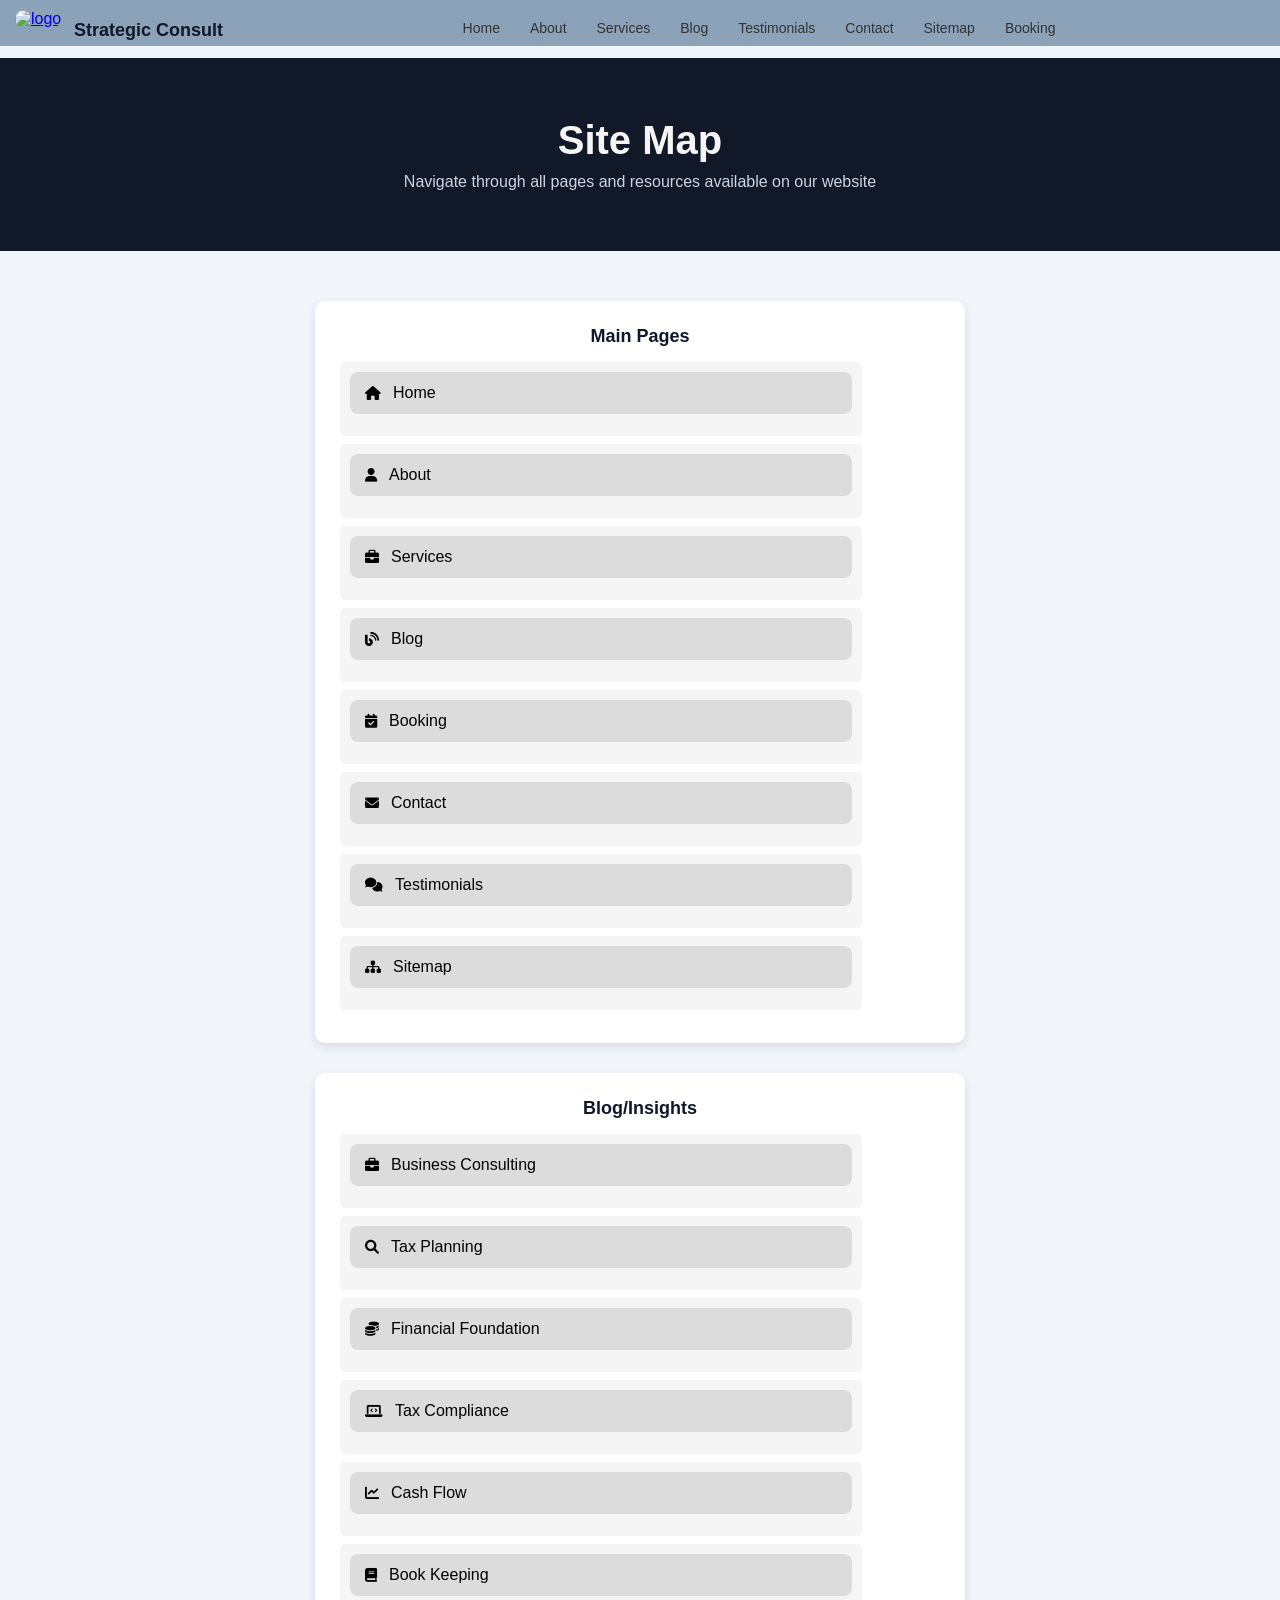
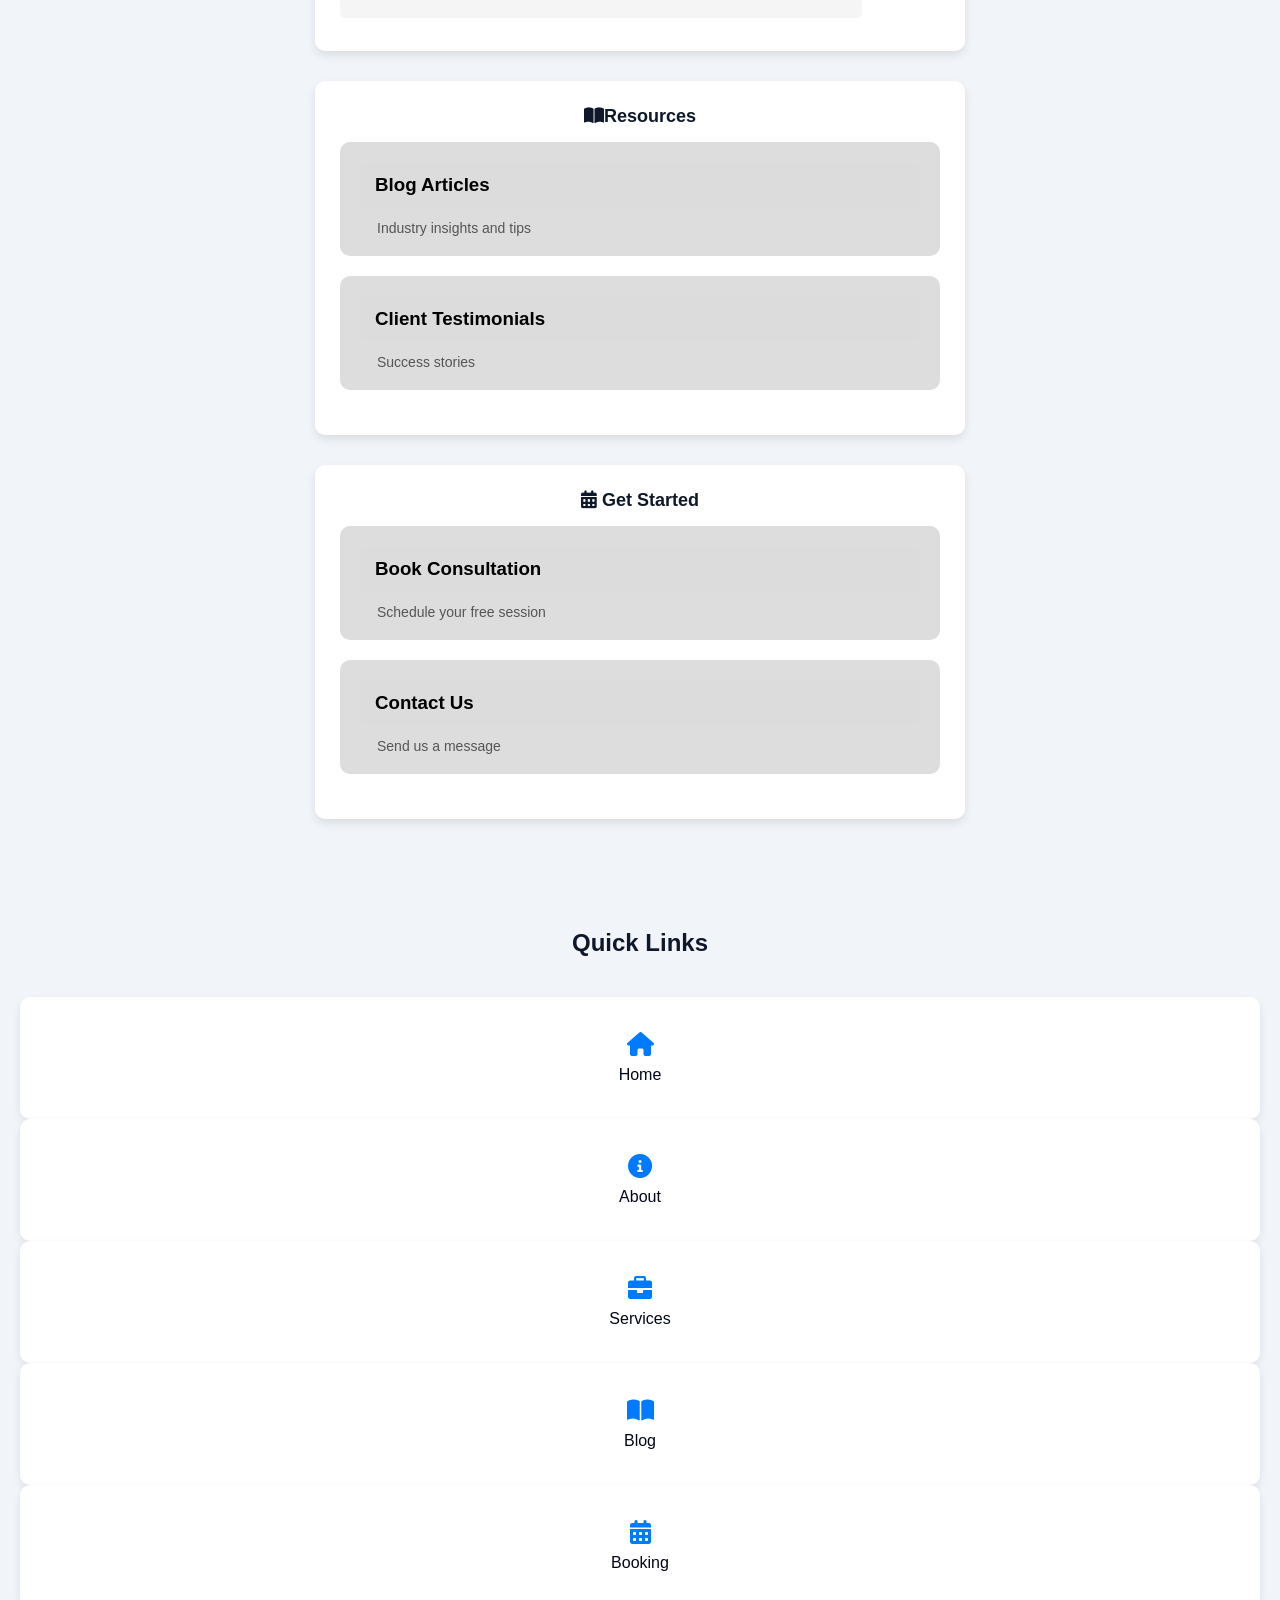
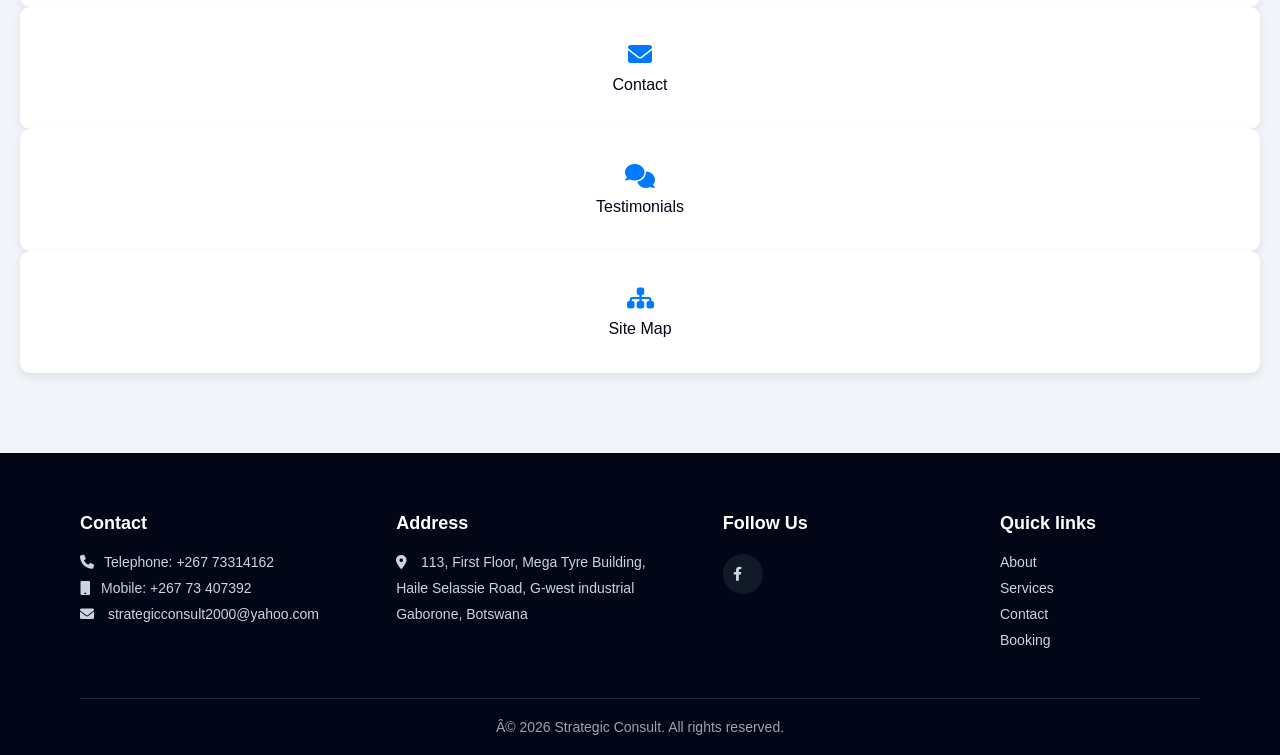
==== sitemap.html @ 2e074be4 "Add files via upload" ====
<!DOCTYPE html>
<html>
<head>
    <metadata charset="UTF-8"></metadata>
    <meta name="viewport" content="width=device-width, initial-scale=1.0">
    <title>Sitemap</title>
     <link rel="stylesheet" href="style.css">
     <link rel="stylesheet" href="https://cdnjs.cloudflare.com/ajax/libs/font-awesome/6.0.0/css/all.min.css">
</head>
<body>

<header>   
    <a href="index.html"><img src="images/logo.png" alt="logo" style="width:40px;"></a>
    <h1>Strategic Consult</h1>
    <nav>
        <a href="index.html">Home</a>
        <a href="about.html">About</a>
        <a href="services.html">Services</a>
        <a href="blog.html">Blog</a>
        <a href="testimonials.html">Testimonials</a>
        <a href="contact.html">Contact</a>
        <a href="sitemap.html">Sitemap</a>
        <a href="booking.html">Booking</a>
    </nav>
    </header>

    <section class="hero">
        <h1>Site Map</h1>
        <p>Navigate through all pages and resources available on our website</p>
    </section>

    <section class="sitemap">

        <div class="card">
            <h2>Main Pages</h2>
            <ul>
                <li>
                    <a href="index.html"><i class="fas fa-home"></i>Home</a>
                </li>
                <li>
                    <a href="about.html"><i class="fas fa-user"></i>About</a>
                </li>
                <li>
                    <a href="services.html"><i class="fas fa-briefcase"></i>Services</a>
                </li>
                <li>
                    <a href="blog.html"><i class="fas fa-blog"></i>Blog</a>
                </li>
                <li>
                    <a href="booking.html"><i class="fas fa-calendar-check"></i>Booking</a>
                </li>
                <li>
                    <a href="contact.html"><i class="fas fa-envelope"></i>Contact</a>
                </li>
                <li>
                    <a href="testimonials.html"><i class="fas fa-comments"></i>Testimonials</a>
                </li>
                <li>
                    <a href="sitemap.html"><i class="fas fa-sitemap"></i>Sitemap</a>
                </li>
            </ul>
        </div>

        <div class="card">
            <h2>Blog/Insights</h2>
            <ul>
                <li>
                    <a href="blog/business-consulting.html"><i class="fas fa-briefcase"></i>Business Consulting</a>
                </li>
                <li>
                    <a href="blog/tax-planning.html"><i class="fas fa-search"></i>Tax Planning</a>
                </li>
                <li>
                    <a href="blog/financial-foundation.html"><i class="fas fa-coins"></i>Financial Foundation</a>
                </li>
                <li>
                    <a href="blog/tax-compliance.html"><i class="fas fa-laptop-code"></i>Tax Compliance</a>
                </li>
                <li>
                    <a href="blog/cash-flow.html"><i class="fas fa-chart-line"></i>Cash Flow</a>
                </li>
                <li>
                    <a href="blog/book-keeping.html"><i class="fas fa-book"></i>Book Keeping</a>
                </li>
            </ul>
        </div>

        <div class="card">
            <h2><i class="fas fa-book-open"></i>Resources</h2>

            <div class="item">
                <h3><a href="blog.html">Blog Articles</a></h3>
                <p>Industry insights and tips</p>
            </div>

            <div class="item">
                <h3><a href="testimonials.html">Client Testimonials</a></h3>
                <p>Success stories</p>
            </div>
        </div>

        <div class="card">
        <h2><i class="fas fa-calendar-alt"></i> Get Started</h2>

        <div class="item">
            <h3><a href="booking.html">Book Consultation</a></h3>
            <p>Schedule your free session</p>
        </div>

        <div class="item">
            <h3><a href="contact.html">Contact Us</a></h3>
            <p>Send us a message</p>
        </div>
    </div>

    </section>


   <section class="quick-links text-center">
  <h1>Quick Links</h1>
  <div class="container-fluid px-0">
    <div class="row g-3">
      <div class="col-6 col-md-3">
        <a href="#" class="ql-card h-100"><i class="fa-solid fa-house"></i> Home</a>
      </div>
      <div class="col-6 col-md-3">
        <a href="#" class="ql-card h-100"><i class="fa-solid fa-circle-info"></i> About</a>
      </div>
      <div class="col-6 col-md-3">
        <a href="#" class="ql-card h-100"><i class="fa-solid fa-briefcase"></i> Services</a>
      </div>
      <div class="col-6 col-md-3">
        <a href="#" class="ql-card h-100"><i class="fa-solid fa-book-open"></i> Blog</a>
      </div>
      <div class="col-6 col-md-3">
        <a href="#" class="ql-card h-100"><i class="fa-solid fa-calendar-days"></i> Booking</a>
      </div>
      <div class="col-6 col-md-3">
        <a href="#" class="ql-card h-100"><i class="fa-solid fa-envelope"></i> Contact</a>
      </div>
      <div class="col-6 col-md-3">
        <a href="#" class="ql-card h-100"><i class="fa-solid fa-comments"></i> Testimonials</a>
      </div>
      <div class="col-6 col-md-3">
        <a href="#" class="ql-card h-100"><i class="fa-solid fa-sitemap"></i> Site Map</a>
      </div>
    </div>
  </div>
</section>

    <footer class="footer">

        <div class="footer-container">
        
            <div class="footer-section">
            <h3>Contact</h3>
            <p><i class="fas fa-phone"></i>Telephone: +267 73314162</p>
            <p><i class="fas fa-mobile"></i>Mobile: +267 73 407392</p>
            <p><i class="fas fa-envelope"></i> strategicconsult2000@yahoo.com</p>
            </div>

            <div class="footer-section">
            <h3>Address</h3>
            <p><i class="fas fa-map-marker-alt"></i> 113, First Floor, Mega Tyre Building,</p>
            <p>Haile Selassie Road, G-west industrial
            <p>Gaborone, Botswana</p>
            </div>

            <div class="footer-section">
            <h3>Follow Us</h3>
            <div class="social-icons">
                <a href="https://www.facebook.com/StrategicConsultBotswana/"><i class="fab fa-facebook-f"></i></a>
            </div>
            </div>

            <div class="footer-section">
            <h3>Quick links</h3>
            <a href="about.html">About</a>
            <a href="services.html">Services</a>
            <a href="contact.html">Contact</a>
            <a href="booking.html">Booking</a>
            </div>

        </div>

        <div class="footer-bottom">
            <p>© 2026 Strategic Consult. All rights reserved.</p>
        </div>
        
    </footer>
</body>
</html>
---- style.css ----
*{margin: 0;
padding: 0;
}


header {width: 100%;
    background-color: #8ba2b9;
    background-position: position;
    position: fixed;
    display: flex;
    padding-left: 15px;
    padding-right: 20px;
    padding-top: 10px;
    padding-bottom: 5px;
    top: 0;
    width: 100%;
    z-index: 1000;
}

header h1{
    margin-left: 1%;
    font-weight: bold;
    font-size: 18px;
    padding-top: 10px;
}

header img {border-radius: 0.6rem;}

nav {
    margin-left: auto; 
    margin-right: auto;     
    margin-top: 10px;
    display: flex;
    max-width: 100%;
    column-gap: 30px;
    justify-content: flex-end;
    flex-wrap: wrap;
}


body {
    font-family: 'Segoe UI', Tahoma, sans-serif;
    background-color: #f1f5f9;
    color: #0f172a;
    margin: 0;
    padding-top: 58px;
    overflow-x: hidden;
    max-width: 100%;
}



nav a {
    text-decoration: none;
    color: #333;
    font-size: 14px;
}

nav a:hover {
    color: #007bff;
}



.hero {
    flex-wrap: wrap;
    text-align: center;
    padding-top: 60px;
    padding-bottom: 60px;
    background-color:  #111827;
    margin-top: 0;
    max-width: 100%;
}

.hero h1 {
    font-size: 40px;
    margin-bottom: 10px;
    color: #f5f5f5;
}

.hero p {
    color: #cbd5e1;
}

.sitemap {
    display: flex;
    justify-content: center;
    gap: 30px;
    padding-top: 50px;
    padding-bottom: 50px;
    flex-wrap: wrap;
}

.card {
    background-color: #ffffff;
    padding: 25px;
    width: 600px;
    height: auto;
    border-radius: 10px;
    box-shadow: 0 4px 10px rgba(0,0,0,0.1);
}

.card h2 {
    margin-bottom: 15px;
    font-size: 18px;
    text-align: center;
}

.card ul {
    width: 87%;
    list-style: none;
}

.card a {
    display: flex;
    align-items: center;
    gap: 12px;
    text-decoration: none;
    background: #dcdcdc;
    padding: 12px 15px;
    margin-bottom: 12px;
    border-radius: 8px;
    color: black;
    transition: 0.3s;
}

.card a i {
    font-size: 14px;
}

.card a:hover {
    background: blue;
    color: white;
    transform: translateX(5px);
}

.card ul li {
    padding: 10px;
    margin-bottom: 8px;
    background-color: #f5f5f5;
    border-radius: 5px;
    text-align: center;
}

.card img {
    padding-top: 10px;
    width: 80px;
    height: 80px;
    object-fit: cover;
}

.item {
    background: #ddd;
    padding: 20px;
    border-radius: 10px;
    margin-bottom: 20px;
}

.item h3 {
    margin-bottom: 5px;
}

.item p {
    color: #555;
    font-size: 14px;
    padding-left: 17px;
}

.quick-links {
  padding: 60px 20px 80px;
  background: #f1f5f9;
  text-align: center;
}

.quick-links h1 {
  font-weight: 700;
  margin-bottom: 40px;
}

.ql-card {
  display: flex;
  flex-direction: column;
  align-items: center;
  justify-content: center;
  background: #ffffff;
  text-decoration: none;
  color: #020617;
  font-size: 1rem;
  padding: 35px 20px;
  border-radius: 10px;
  box-shadow: 0 4px 10px rgba(0,0,0,0.08);
  transition: background 0.15s ease;
  gap: 10px;
}

.ql-card:hover {
  background: #e3e1e1da;
  color: #020617;
}

.ql-card i {
  font-size: 1.5rem;
  color: #007bff;
}


.footer {
    background-color: #020617;
    color: #fff;
    padding: 60px 80px 20px;
    clear: both;
    margin-top: 0;
}

.footer-container {
    display: flex;
    justify-content: space-between;
    flex-wrap: wrap;
    gap: 40px;
}

.footer-section {
    min-width: 200px;
}

.footer-section h3 {
    margin-bottom: 20px;
    font-size: 18px;
}

.footer-section p {
    margin-bottom: 10px;
    color: #cbd5e1;
    font-size: 14px;
}

.footer-section i {
    margin-right: 10px;
}

.footer-section a {
    display: block;
    text-decoration: none;
    color: #cbd5e1;
    margin-bottom: 10px;
    font-size: 14px;
    transition: 0.3s;
}

.footer-section a:hover {
    color: #ffffff;
}

.social-icons {
    display: flex;
    gap: 15px;
}

.social-icons a {
    width: 40px;
    height: 40px;
    background-color: #111827;
    border-radius: 50%;
    display: flex;
    align-items: center;
    justify-content: center;
    color: #cbd5e1;
    transition: 0.3s;
}

.social-icons a:hover {
    background-color: #1d4ed8;
    color: white;
}

.footer-bottom {
    margin-top: 40px;
    padding-top: 20px;
    border-top: 1px solid #1f2937;
    text-align: center;
    color: #9ca3af;
    font-size: 14px;
}



.hero-btns {
    display: flex;
    gap: 1rem;
}

.btn {
    padding: 0.8rem 1.8rem;
    text-decoration: none;
    font-weight: 500;
    border-radius: 8px;
    transition: all 0.3s ease;
}

.btn-primary {
    background-color: #ffffff;
    color: #05070a;
}

.btn-primary:hover {
    background-color: #e0e0e0;
}

.btn-secondary {
    border: 1px solid #ffffff;
    color: #ffffff;
}

.btn-secondary:hover {
    background-color: rgba(255, 255, 255, 0.1);
}



.booking-section {
    display: flex;
    gap: 40px;
    padding: 60px 7%;
    align-items: flex-start;
}

.booking-info,
.booking-form {
    background: #ffffff;
    border-radius: 12px;
    box-shadow: 0 8px 20px rgba(0,0,0,0.08);
}

.booking-info {
    width: 32%;
    padding: 40px;
}

.booking-info h2 {
    font-size: 28px;
    margin-bottom: 35px;
}

.expect-item {
    display: flex;
    gap: 22px;
    margin-bottom: 35px;
    align-items: flex-start;
}

.expect-icon {
    font-size: 28px;
    width: 40px;
    text-align: center;
}

.expect-item h3 {
    font-size: 21px;
    margin-bottom: 10px;
}

.expect-item p {
    color: #475569;
    line-height: 1.5;
}

.booking-form {
    width: 68%;
    padding: 40px;
}

.form-row {
    display: flex;
    gap: 30px;
}

.form-group {
    width: 100%;
    margin-bottom: 28px;
}

.form-group label {
    display: block;
    font-weight: 600;
    margin-bottom: 10px;
}

input,
select,
textarea {
    width: 93%;
    padding: 18px 20px;
    border: 1px solid #cbd5e1;
    border-radius: 12px;
    font-size: 16px;
    font-family: inherit;
    background: white;
    color: #0f172a;
}

input:focus,
select:focus,
textarea:focus {
    outline: none;
    border-color: #0f172a;
}

textarea {
    height: 150px;
    resize: none;
}

button {
    width: 100%;
    padding: 17px;
    border: none;
    border-radius: 12px;
    background: #020617;
    color: white;
    font-size: 17px;
    font-weight: 600;
    cursor: pointer;
}

button:hover {
    background: #1e293b;
}

.form-note {
    text-align: center;
    margin-top: 25px;
    color: #475569;
}



.services {
    text-align: center;
    padding: 60px 20px;
}

.services-container {
    display: grid;
    grid-template-columns: repeat(3, 1fr);
    gap: 25px;
    max-width: 100%;
    margin: 10px;
}

.service-card {
    
    background: #ffffff;
    padding: 30px;
    border-radius: 15px;
    box-shadow: 0 8px 20px rgba(0,0,0,0.08);
    transition: 0.3s;
   
}

.service-card i {
    font-size: 30px;
    color: #1d1a1f;
    margin-bottom: 15px;
}

.service-card h3 {
    margin-bottom: 10px;
}

.service-card p {
    font-size: 14px;
    color: #555;
}

.service-card:hover {
    transform: translateY(-8px);
    box-shadow: 0 12px 25px rgba(0,0,0,0.12);
}

.service-card img {
    width: 100%;
    height: 180px;
    object-fit: cover;
    margin-bottom: 20px;
}
.service-card i, .service-card h3{
   display: inline;
   padding: 2%;
}
.service-card p{
    margin-top: 2%;
}





.big-hero {
    min-height: 620px;
    background-color: #111827;
    display: flex;
    align-items: center;
    justify-content: space-between;
    gap: 50px;
    padding: 80px 8%;
}

.big-container {
    flex: 1;
}

.big-hero h1 {
    color: #ffffff;
    font-size: 58px;
    line-height: 1.15;
    margin-bottom: 25px;
}

.big-hero p {
    font-size: 20px;
    line-height: 1.6;
    color: #cbd5e1;
    max-width: 650px;
    margin-bottom: 35px;
}

.big-hero img {
    flex: 1;
    max-width: 650px;
    height: 430px;
    object-fit: cover;
    border-radius: 14px;
    box-shadow: 0 20px 40px rgba(0,0,0,0.35);
}

.hero-btn,
.btn,
.cta-btn {
    display: inline-block;
    padding: 15px 28px;
    border-radius: 8px;
    text-decoration: none;
    font-weight: 700;
    transition: 0.3s;
}

.primary-btn {
    background: #ffffff;
    color: #020617;
    margin-right: 10px;
}

.secondary-btn {
    border: 1px solid #ffffff;
    color: #ffffff;
}

.primary-btn:hover,
.secondary-btn:hover,
.btn:hover,
.cta-btn:hover {
    transform: translateY(-3px);
}

.ex-services,
.why-choose-us,
.testimonials {
    padding: 80px 8%;
    text-align: center;
}

.section-intro {
    font-size: 32px;
    font-weight: 700;
    margin-bottom: 12px;
}

.ex-services > p,
.why-choose-us > p,
.testimonials > p {
    max-width: 750px;
    margin: 0 auto 45px;
    color: #64748b;
    font-size: 17px;
    line-height: 1.6;
}

.serv-container,
.feature-container,
.testimonial-container {
    display: flex;
    justify-content: center;
    gap: 30px;
    flex-wrap: wrap;
}

.service {
    background: #ffffff;
    padding: 35px;
    border-radius: 14px;
    width: 330px;
    text-align: left;
    border: 1px solid #e2e8f0;
    box-shadow: 0 8px 20px rgba(0,0,0,0.05);
    transition: 0.3s;
}

.service:hover,
.testimonial:hover {
    transform: translateY(-6px);
}

.icon-box {
    width: 58px;
    height: 58px;
    background: #e5e7eb;
    border-radius: 12px;
    display: flex;
    align-items: center;
    justify-content: center;
    margin-bottom: 28px;
}

.icon-box i {
    font-size: 28px;
    color: #020617;
}

.service:hover .icon-box i,
.feature:hover .circle-icon i {
    transform: scale(1.12);
    transition: 0.25s ease;
}

.service h3 {
    font-size: 20px;
    margin-bottom: 15px;
}

.service p {
    color: #64748b;
    font-size: 15px;
    line-height: 1.6;
}

.ex-services .btn,
.testimonials .btn {
    background: #020617;
    color: white;
    margin-top: 45px;
}


.why-choose-us {
    background: #ffffff;
}

.feature {
    width: 250px;
    text-align: center;
}

.circle-icon {
    width: 82px;
    height: 82px;
    background: #020617;
    border-radius: 50%;
    display: flex;
    align-items: center;
    justify-content: center;
    margin: 0 auto 24px;
}

.circle-icon i {
    font-size: 30px;
    color: #ffffff;
}


.feature h3 {
    font-size: 18px;
    margin-bottom: 12px;
}

.feature p {
    font-size: 15px;
    color: #64748b;
    line-height: 1.6;
}

.testimonial {
    background: #ffffff;
    padding: 30px;
    border-radius: 14px;
    width: 330px;
    text-align: left;
    border: 1px solid #e2e8f0;
    box-shadow: 0 8px 20px rgba(0,0,0,0.05);
    transition: 0.3s;
}

.stars {
    color: #facc15;
    font-size: 20px;
    margin-bottom: 18px;
}

.testimonial h3 {
    font-size: 18px;
    margin-bottom: 5px;
}

.testimonial p {
    color: #475569;
    font-size: 15px;
    line-height: 1.6;
}

#cta {
    text-align: center;
    background: linear-gradient(135deg, #0a2540, #0f3a5f);
    color: white;
    padding: 100px 8%;
}

#cta h2 {
    font-size: 34px;
    margin-bottom: 20px;
}

#cta p {
    color: #dbeafe;
    max-width: 600px;
    margin: 0 auto 40px;
    line-height: 1.6;
    font-size: 18px;
}

.cta-btn {
    background: #ffffff;
    color: #020617;
}

.fade-up {
    opacity: 0;
    transform: translateY(30px);
    animation: fadeUp 1s ease forwards;
}

.fade-up:nth-child(1) { animation-delay: 0.2s; }
.fade-up:nth-child(2) { animation-delay: 0.4s; }
.fade-up:nth-child(3) { animation-delay: 0.6s; }
.fade-up:nth-child(4) { animation-delay: 0.8s; }

.fade-right {
    opacity: 0;
    transform: translateX(40px);
    animation: fadeRight 1.2s ease forwards;
    animation-delay: 0.5s;
}

@keyframes fadeUp {
    to {
        opacity: 1;
        transform: translateY(0);
    }
}

@keyframes fadeRight {
    to {
        opacity: 1;
        transform: translateX(0);
    }
}




.about-story,
.mission-values,
.team,
#who-we-serve {
    padding: 80px 8%;
}

.about-container {
    display: flex;
    align-items: center;
    gap: 60px;
}

.about-text {
    flex: 1;
}

.about-text h2,
.section-intro {
    font-size: 34px;
    margin-bottom: 15px;
    color: #0f172a;
}

.about-text p,
.section-text,
#who-we-serve > p,
.team > p,
.mission-values > p {
    color: #475569;
    line-height: 1.7;
    font-size: 17px;
}

.about-text p {
    margin-bottom: 25px;
}

.about-image {
    flex: 1;
}

.about-image img {
    width: 100%;
    height: 430px;
    object-fit: cover;
    border-radius: 14px;
    box-shadow: 0 12px 28px rgba(0,0,0,0.08);
}

.mission-values,
.team,
#who-we-serve {
    text-align: center;
}

.values-container,
.team-container,
.feature-container {
    display: flex;
    justify-content: center;
    gap: 30px;
    flex-wrap: wrap;
    margin-top: 45px;
}

.value-card {
    background: #ffffff;
    padding: 35px 28px;
    width: 270px;
    border-radius: 14px;
    box-shadow: 0 8px 20px rgba(0,0,0,0.05);
    transition: 0.3s ease;
}

.value-card:hover,
.team-card:hover {
    transform: translateY(-6px);
}

.value-icon {
    width: 62px;
    height: 62px;
    background: #020617;
    color: #ffffff;
    border-radius: 50%;
    display: flex;
    justify-content: center;
    align-items: center;
    margin: 0 auto 20px;
}

.value-icon i {
    font-size: 24px;
}

.value-card h3 {
    margin-bottom: 12px;
    font-size: 20px;
}

.value-card p {
    color: #64748b;
    font-size: 15px;
    line-height: 1.6;
}

.team-card {
    background: #ffffff;
    border-radius: 14px;
    width: 330px;
    overflow: hidden;
    box-shadow: 0 8px 20px rgba(0,0,0,0.08);
    transition: 0.3s ease;
}

.team-card img {
    width: 100%;
    height: 240px;
    object-fit: cover;
    display: block;
}

.team-content {
    padding: 25px;
}

.team-card h3 {
    font-size: 21px;
    margin-bottom: 6px;
}

.team-card h4 {
    color: #64748b;
    font-size: 16px;
    margin-bottom: 12px;
}

.team-card p {
    color: #64748b;
    font-size: 15px;
    line-height: 1.6;
}

.feature {
    width: 240px;
}

.feature h3 {
    font-size: 20px;
    margin-bottom: 12px;
}

.feature p {
    color: #64748b;
    line-height: 1.6;
}





.blog-filter {
    background: white;
    padding: 40px 8%;
    display: flex;
    justify-content: center;
    gap: 20px;
    flex-wrap: wrap;
    border-bottom: 1px solid #e2e8f0;
}

.blog-filter a {
    background: #f1f1f1;
    color: #0f172a;
    padding: 14px 32px;
    border-radius: 30px;
    text-decoration: none;
    font-weight: 600;
}

.blog-filter a:hover {
    background: #020617;
    color: white;
}

.blog-page {
    padding: 100px 3% 80px;
}

.blog-grid {
    display: grid;
    grid-template-columns: repeat(3, 1fr);
    gap: 40px;
}

.blog-card {
    background: white;
    border-radius: 12px;
    overflow: hidden;
    box-shadow: 0 8px 20px rgba(0,0,0,0.08);
}

.blog-image {
    position: relative;
    height: 240px;
}

.blog-image img {
    width: 100%;
    height: 100%;
    object-fit: cover;
}

.blog-image span {
    position: absolute;
    top: 25px;
    left: 35px;
    color: white;
    font-size: 16px;
}

.blog-content {
    padding: 28px 30px;
}

.meta {
    color: #475569;
    margin-bottom: 18px;
    font-size: 15px;
}

.blog-content h3 {
    font-size: 24px;
    line-height: 1.35;
    margin-bottom: 18px;
}

.blog-content p {
    color: #475569;
    line-height: 1.6;
    font-size: 17px;
}

.tags {
    display: flex;
    gap: 10px;
    flex-wrap: wrap;
    margin: 22px 0;
}

.tags span {
    background: #f1f1f1;
    padding: 8px 12px;
    border-radius: 6px;
    font-size: 14px;
}

.read-more {
    display: inline-block;
    color: #020617;
    text-decoration: none;
    font-weight: 700;
    font-size: 18px;
}

.read-more:hover {
    text-decoration: underline;
}

.newsletter {
    text-align: center;
    padding: 90px 8%;
    background: #eaf0f6;
}

.newsletter h2 {
    font-size: 38px;
    margin-bottom: 15px;
}

.newsletter p {
    color: #64748b;
    font-size: 18px;
    margin-bottom: 35px;
}

.newsletter form {
    display: flex;
    justify-content: center;
    gap: 20px;
    flex-wrap: wrap;
}

.newsletter input {
    width: 100%;
    padding: 18px 22px;
    border: none;
    border-radius: 10px;
    font-size: 16px;
}

.newsletter button {
    padding: 18px 35px;
    border: none;
    border-radius: 10px;
    background: #020617;
    color: white;
    font-size: 16px;
    cursor: pointer;
}



.single-blog {
    max-width: 900px;
    margin: 0 auto;
    padding: 70px 8%;
    background: white;
}

.single-blog img {
    width: 100%;
    height: 400px;
    object-fit: cover;
    border-radius: 14px;
    margin-bottom: 30px;
}

.back-link {
    display: inline-block;
    margin-bottom: 25px;
    color: #020617;
    text-decoration: none;
    font-weight: 600;
}

.blog-category {
    color: #64748b;
    font-weight: 600;
    margin-bottom: 10px;
}

.single-blog h1 {
    font-size: 38px;
    margin-bottom: 15px;
}

.blog-meta {
    color: #64748b;
    margin-bottom: 30px;
}

.single-blog h2 {
    margin-top: 35px;
    margin-bottom: 12px;
}

.single-blog p {
    color: #475569;
    line-height: 1.7;
    font-size: 17px;
    margin-bottom: 18px;
}



.contact-section {
    display: flex;
    gap: 50px;
    padding: 60px 7%;
    background: #f1f5f9;
}

.contact-info {
    width: 50%;
}

.contact-info h2,
.contact-form-box h2 {
    font-size: 34px;
    margin-bottom: 35px;
}

.contact-item {
    display: flex;
    gap: 25px;
    margin-bottom: 35px;
}

.contact-item span {
    font-size: 28px;
}

.contact-item h3 {
    margin-bottom: 10px;
    font-size: 22px;
}

.contact-item p {
    color: #475569;
    line-height: 1.5;
    font-size: 18px;
}

.map-box {
    height: 300px;
    background: #e5e7eb;
    border-radius: 12px;
    display: flex;
    justify-content: center;
    align-items: center;
    color: #475569;
    font-size: 18px;
    margin-top: 40px;
    overflow: hidden;
}

.contact-form-box {
    width: 50%;
    background: white;
    padding: 40px;
    border-radius: 12px;
    box-shadow: 0 8px 20px rgba(0,0,0,0.08);
}

.contact-form-box label {
    display: block;
    font-weight: 600;
    margin-bottom: 10px;
}

.contact-form-box input,
.contact-form-box textarea {
    width: 93%;
    padding: 17px 20px;
    margin-bottom: 28px;
    border: 1px solid #cbd5e1;
    border-radius: 12px;
    font-size: 16px;
    font-family: inherit;
}

.contact-form-box textarea {
    height: 180px;
    resize: none;
}

.contact-form-box input:focus,
.contact-form-box textarea:focus {
    outline: none;
    border-color: #020617;
}

.contact-form-box button {
    width: 100%;
    padding: 16px;
    background: #020617;
    color: white;
    border: none;
    border-radius: 12px;
    font-size: 17px;
    cursor: pointer;
}

.contact-form-box button:hover {
    background: #1e293b;
}

#formMessage {
    margin-top: 20px;
    text-align: center;
    font-weight: 600;
}

.success {
    color: green;
}

.error {
    color: red;
}




.testimonial-page,
.feedback-section {
    padding: 80px 8%;
    text-align: center;
    background: #f1f5f9;
}

.testimonial-page h1,
.feedback-section h2 {
    font-size: 38px;
    margin-bottom: 15px;
    color: #0f172a;
}

.testimonial-intro,
.feedback-section > p {
    color: #64748b;
    font-size: 18px;
    margin-bottom: 50px;
}

.testimonial-grid {
    display: grid;
    grid-template-columns: repeat(3, 1fr);
    gap: 35px;
}

.testimonial-card {
    background: #ffffff;
    padding: 35px;
    border-radius: 14px;
    box-shadow: 0 8px 20px rgba(0,0,0,0.06);
    text-align: center;
}

.client-icon {
    width: 65px;
    height: 65px;
    background: #020617;
    color: white;
    border-radius: 50%;
    margin: 0 auto 15px;
    display: flex;
    align-items: center;
    justify-content: center;
}

.client-icon i {
    font-size: 24px;
}

.stars,
.rating-stars {
    color: #facc15;
    font-size: 20px;
    margin-bottom: 15px;
}

.testimonial-card h3 {
    font-size: 21px;
    margin-bottom: 5px;
}

.role {
    color: #64748b;
    margin-bottom: 18px;
}

.testimonial-card p:last-child {
    color: #475569;
    line-height: 1.6;
}

.feedback-form {
    max-width: 1000px;
    margin: 0 auto;
    background: white;
    padding: 40px;
    border-radius: 16px;
    box-shadow: 0 8px 25px rgba(0,0,0,0.08);
    text-align: left;
}

.form-row {
    display: flex;
    gap: 30px;
}

.form-group {
    width: 100%;
    margin-bottom: 25px;
}

.form-group label {
    display: block;
    font-weight: 600;
    margin-bottom: 10px;
}

.feedback-form input,
.feedback-form select {
    width: 90%;
    padding: 16px 18px;
    border: 1px solid #cbd5e1;
    border-radius: 10px;
    font-size: 16px;
    font-family: inherit;
}

.feedback-form textarea {
    width: 95%;
    height: 170px;
    resize: none;
}

.feedback-form input:focus,
.feedback-form select:focus,
.feedback-form textarea:focus {
    outline: none;
    border-color: #020617;
}

.rating-row {
    display: flex;
    align-items: center;
    gap: 15px;
}

.rating-row select {
    max-width: 280px;
}

.feedback-form button {
    width: 100%;
    padding: 16px;
    border: none;
    border-radius: 10px;
    background: #020617;
    color: white;
    font-size: 17px;
    font-weight: 600;
    cursor: pointer;
}

.feedback-form button:hover {
    background: #1e293b;
}

#feedbackResponse {
    text-align: center;
    margin-top: 20px;
    font-weight: 600;
}





@media (max-width: 1200px) {

    .big-hero {
        flex-direction: column;
        text-align: center;
    }

    .big-container {
        width: 100%;
    }

    .big-hero p {
        margin: 0 auto 35px;
    }

    .big-hero img {
        width: 100%;
        max-width: 700px;
        height: auto;  
    }

    .hero-btns {
        justify-content: center;
    }

    .about-container,
    .booking-section,
    .contact-section {
        flex-direction: column; 
        align-items: center;     
    }

    .about-image img,
    .contact-info,
    .contact-form-box,
    .booking-info,
    .booking-form {
        width: 100%;
        max-width: 800px;  
    }

    .blog-grid,
    .services-container,
    .testimonial-grid {
        grid-template-columns: repeat(2, 1fr);
    }
}



@media (max-width: 992px) {

    .services-container,
    .blog-grid,
    .testimonial-grid {
        grid-template-columns: 1fr;
    }

    .footer-container {
        flex-direction: column;
        align-items: center;  
    }

    .form-row {
        flex-direction: column;
        gap: 0;
    }

    .hero h1,
    .big-hero h1 {
        font-size: 42px; 
    }

    .section-intro,
    .about-text h2 {
        font-size: 30px;
    }

    .newsletter form {
        flex-direction: column;
        align-items: center;
    }

    .newsletter input {
        width: 100%;
        max-width: 500px;
        box-sizing: border-box;  
    }

    .newsletter button {
        width: 100%;
        max-width: 500px;
        box-sizing: border-box;
    }
}



@media (max-width: 768px) {

    body {
        overflow-x: hidden;
        padding-top: 0;  
    }

    header + section,
    header + .hero,
    header + .big-hero,
    header + div,
    header + main {
        margin-top: 260px;  
    }

    .hero,
    .big-hero,
    .about-story,
    .mission-values,
    .team,
    .testimonial-page,
    .feedback-section,
    .contact-section,
    .booking-section,
    .blog-page,
    #who-we-serve {
        width: 100%;
        max-width: 100%;
        box-sizing: border-box;
        padding-left: 15px;
        padding-right: 15px;
    }

    .hero {
        padding-top: 250px;   
        padding-bottom: 60px;
    }

    .big-hero {
        min-height: auto;
        gap: 30px;
        padding-top: 205px;
        padding-bottom: 40px;
    }

    .big-hero h1 {
        font-size: 40px;
        line-height: 1.2;
    }

    .hero h1 {
        font-size: 34px;
    }

    .big-hero p,
    .hero p {
        font-size: 18px;
    }

    .hero-btns {
        flex-direction: column;
        align-items: center;
    }

    .hero-btn,
    .btn,
    .cta-btn {
        
        max-width: 320px;
        text-align: center;
    }

    .feature,
    .service,
    .testimonial,
    .value-card,
    .team-card {
        width: 100%;
    }

    .grid {
        grid-template-columns: 1fr;
    }

    .card {
        width: 100%;       
        margin-left: 0;
        margin-right: 0;
    }

    .what-to-expect {
        margin-left: 0;
        margin-right: 0;
    }

    .feedback-form,
    .contact-form-box,
    .booking-form {
        padding: 25px;
        width: 100%;
        box-sizing: border-box;
    }

    input,
    select,
    textarea,
    .feedback-form input,
    .feedback-form select,
    .feedback-form textarea,
    .contact-form-box input,
    .contact-form-box textarea,
    .booking-form input,
    .booking-form select,
    .booking-form textarea {
        width: 100%;
        max-width: 100%;
        box-sizing: border-box;
        padding: 16px;
    }

    .testimonial-grid {
        gap: 25px;
    }

    .blog-content h3 {
        font-size: 22px;
    }

    .single-blog h1 {
        font-size: 32px;
    }

    .single-blog img {
        height: auto;
    }

    .map-box {
        height: 250px;
    }

    header {
        flex-direction: column;     
        align-items: flex-start;       
        padding-bottom: 15px;
        left: 0;              
    }

    header h1 {
        margin-left: 0;
        margin-bottom: 10px;
    }

    nav {
        margin-left: 0;              
        margin-top: 0;
        flex-direction: column;      
        width: 100%;                 
        row-gap: 12px;                          
        justify-content: flex-start; 
    }

    nav a {
        font-size: 16px;             
        padding: 5px 0;             
        width: 100%;                 
    }

    nav a:hover {
        color: #007bff;
    }

    .booking-section {
        flex-direction: column;
        padding: 40px 15px;
    }

    .booking-info,
    .booking-form {
        width: 100%;
        margin-bottom: 30px;
    }

    .booking-info {
        padding: 25px;
    }

    .contact-section {
        flex-direction: column;
        padding: 40px 15px;
    }

    .contact-info,
    .contact-form-box {
        width: 100%;
        margin-bottom: 30px;
    }

    .contact-info {
        padding: 0;
    }

    .contact-item p {
        font-size: 16px;
    }

    .services-container {
        grid-template-columns: 1fr;
    }

    .service-card img {
        height: auto;
    }

    .blog-grid {
        grid-template-columns: 1fr;
        gap: 30px;
    }

    .blog-page {
        padding-top: 40px;
        padding-bottom: 40px;
    }

    .newsletter {
        padding: 50px 15px;
    }

    .newsletter form {
        flex-direction: column;
        align-items: center;
        gap: 15px;
    }

    .newsletter input,
    .newsletter button {
        width: 100%;
        max-width: 400px;
    }

    .footer {
        padding: 40px 20px 20px;
    }

    .footer-container {
        flex-direction: column;
        gap: 30px;
    }

    .footer-section {
        width: 100%;
    }
}



@media (max-width: 576px) {

    header {
        padding: 10px 15px;
    }

    .big-hero h1,
    .hero h1 {
        font-size: 32px;
    }

    .section-intro,
    .about-text h2,
    .testimonial-page h1,
    .feedback-section h2,
    .newsletter h2,
    #cta h2 {
        font-size: 28px;
    }

    .big-hero p,
    .hero p,
    .section-text,
    .testimonial-intro,
    .feedback-section > p {
        font-size: 16px;
    }

    .footer {
        padding: 50px 20px 20px;
    }

    .footer-section {
        width: 100%;
    }

    .testimonial-card,
    .service-card,
    .service,
    .team-card,
    .value-card {
        padding: 25px;
    }

    .booking-info,
    .booking-form,
    .contact-form-box,
    .feedback-form {
        padding: 20px;
        width: 100%;
        box-sizing: border-box;
    }

    .blog-filter {
        padding: 25px 20px;
    }

    .blog-filter a {
        width: 100%;
        text-align: center;
        box-sizing: border-box;
    }

    input,
    select,
    textarea {
        width: 100%;
        box-sizing: border-box;
    }
}
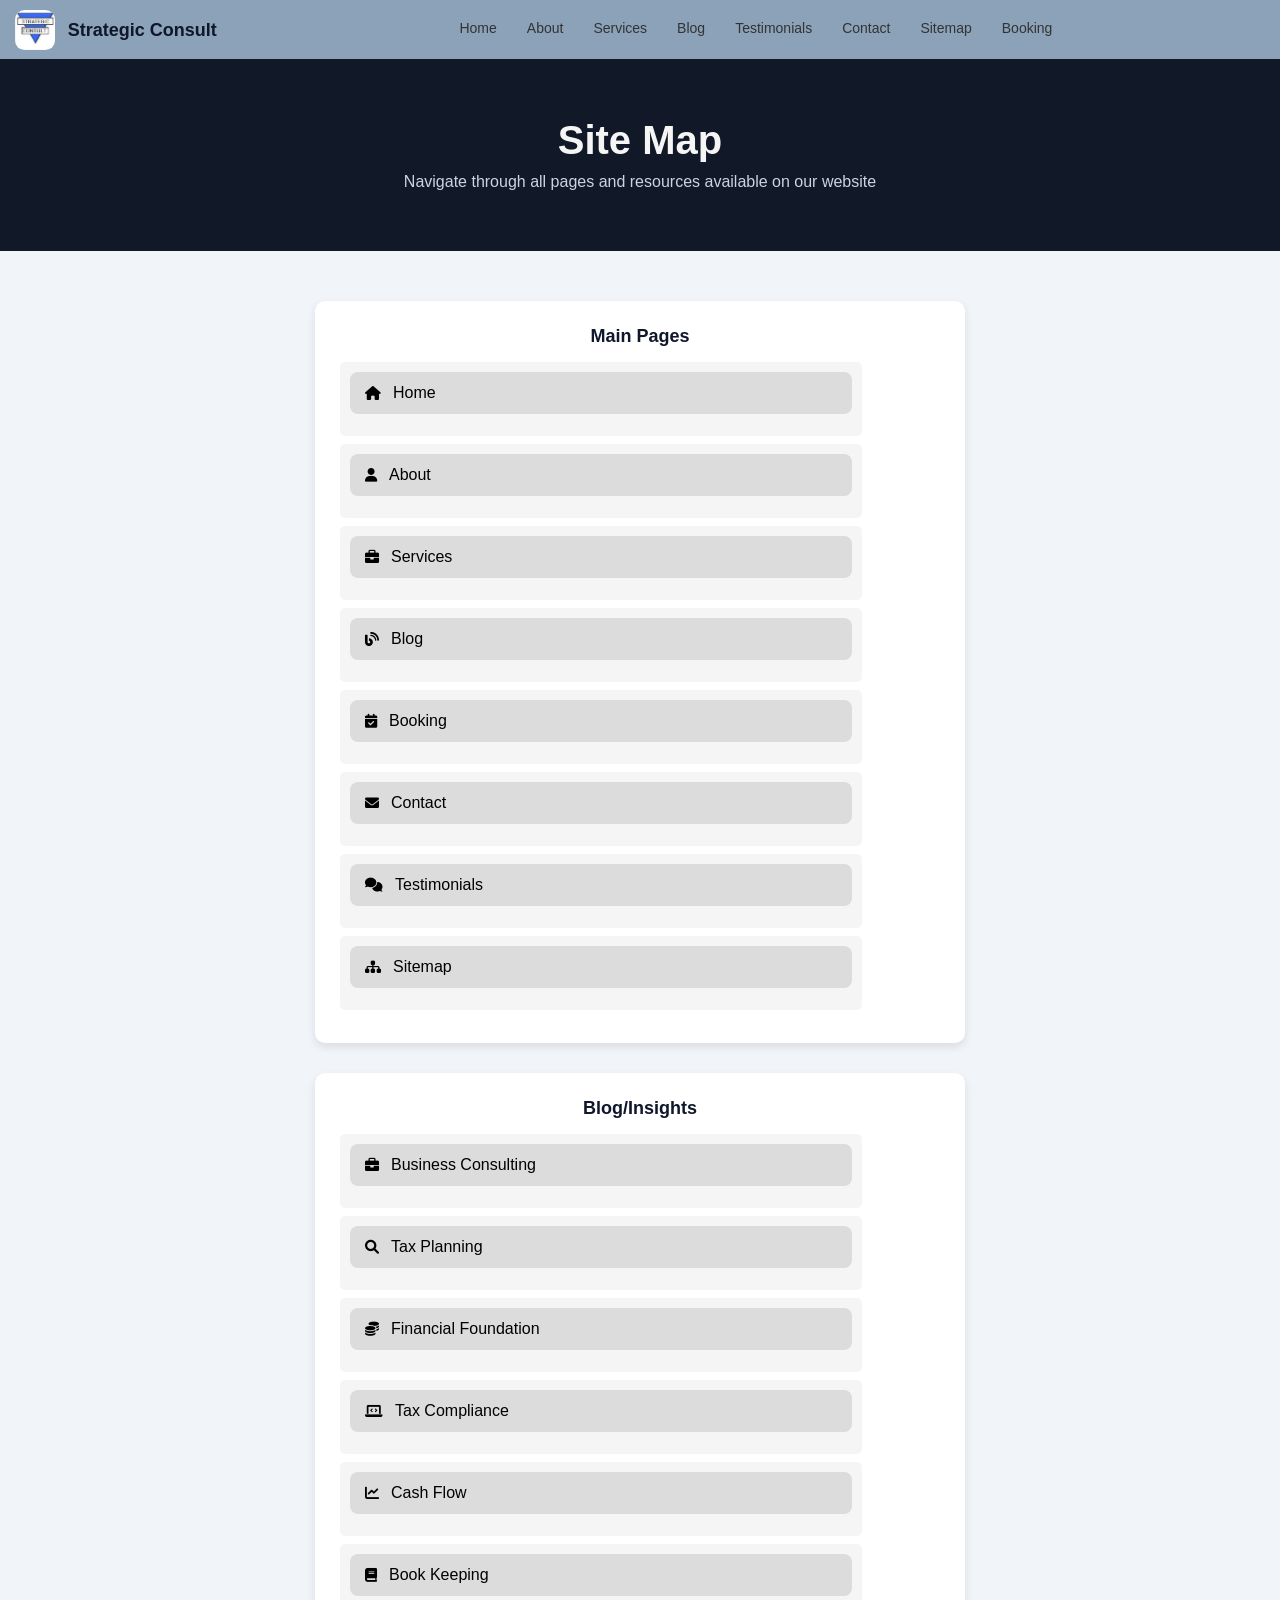
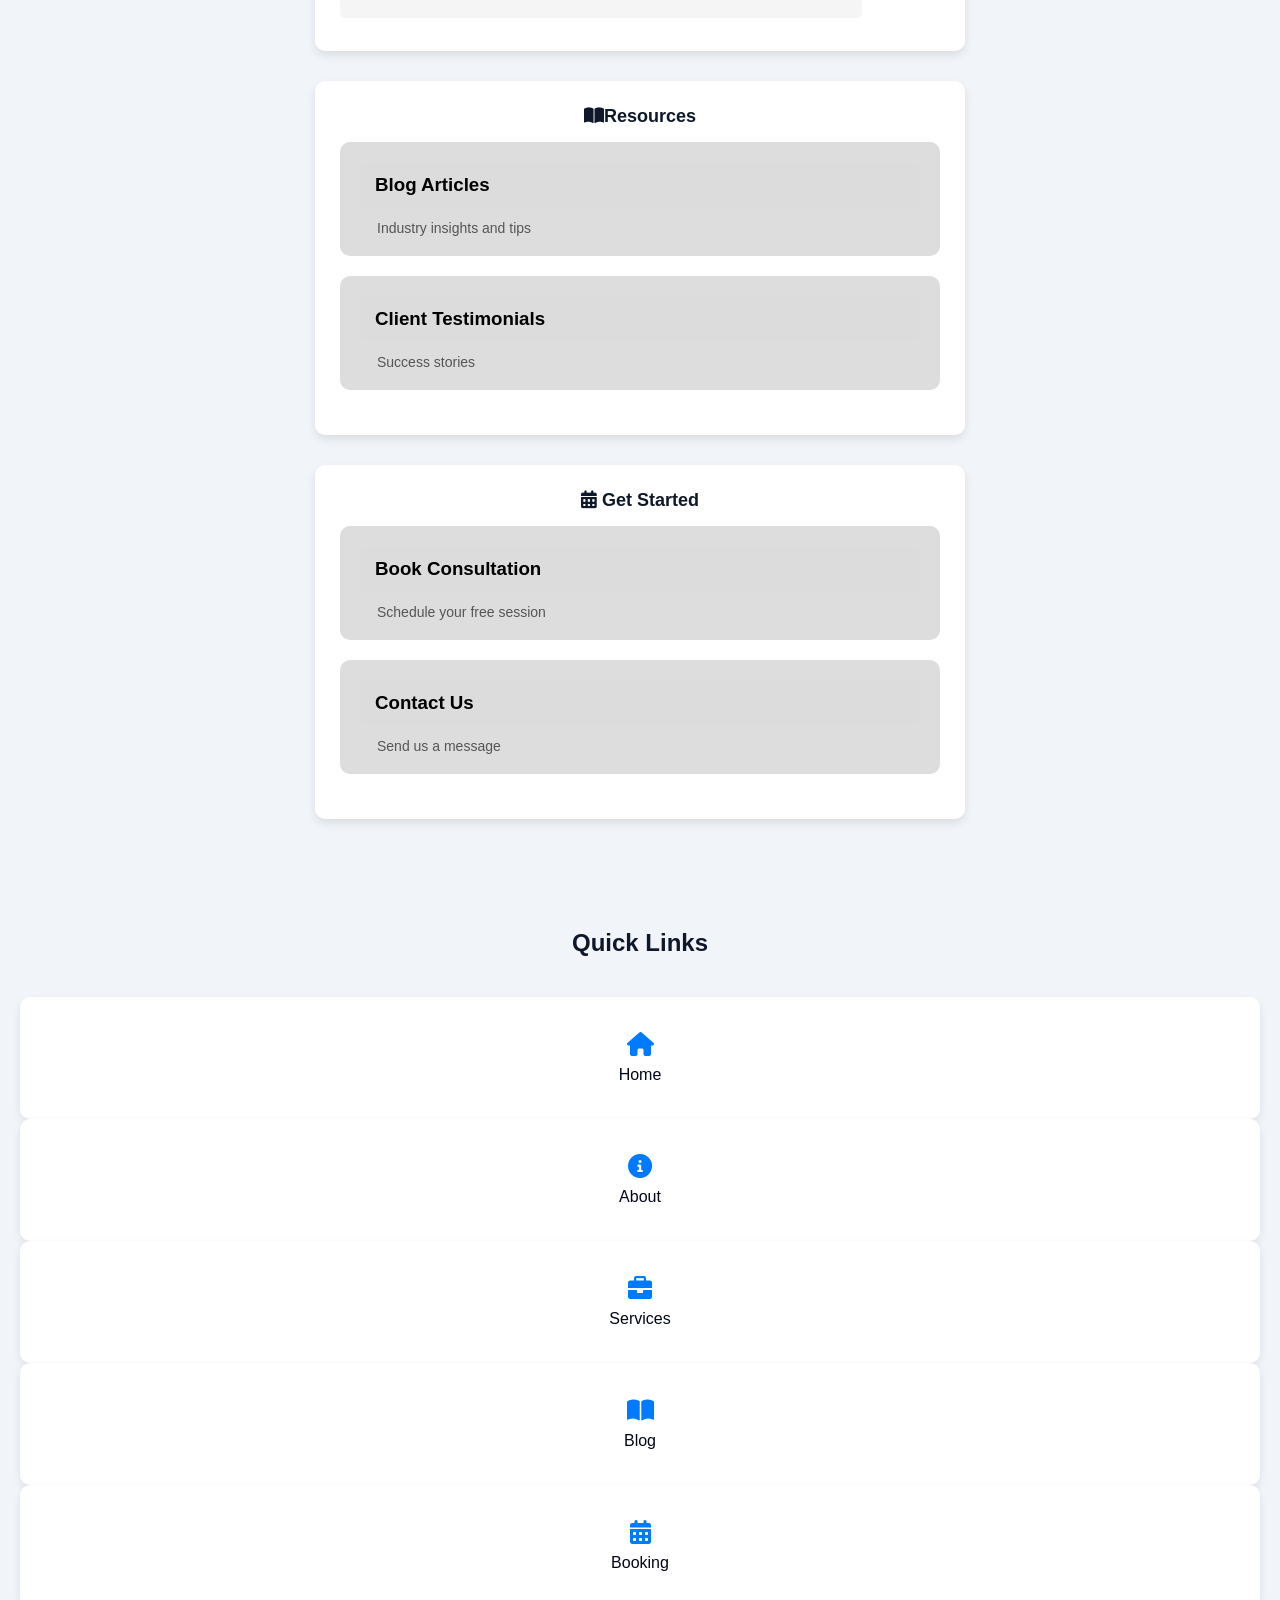
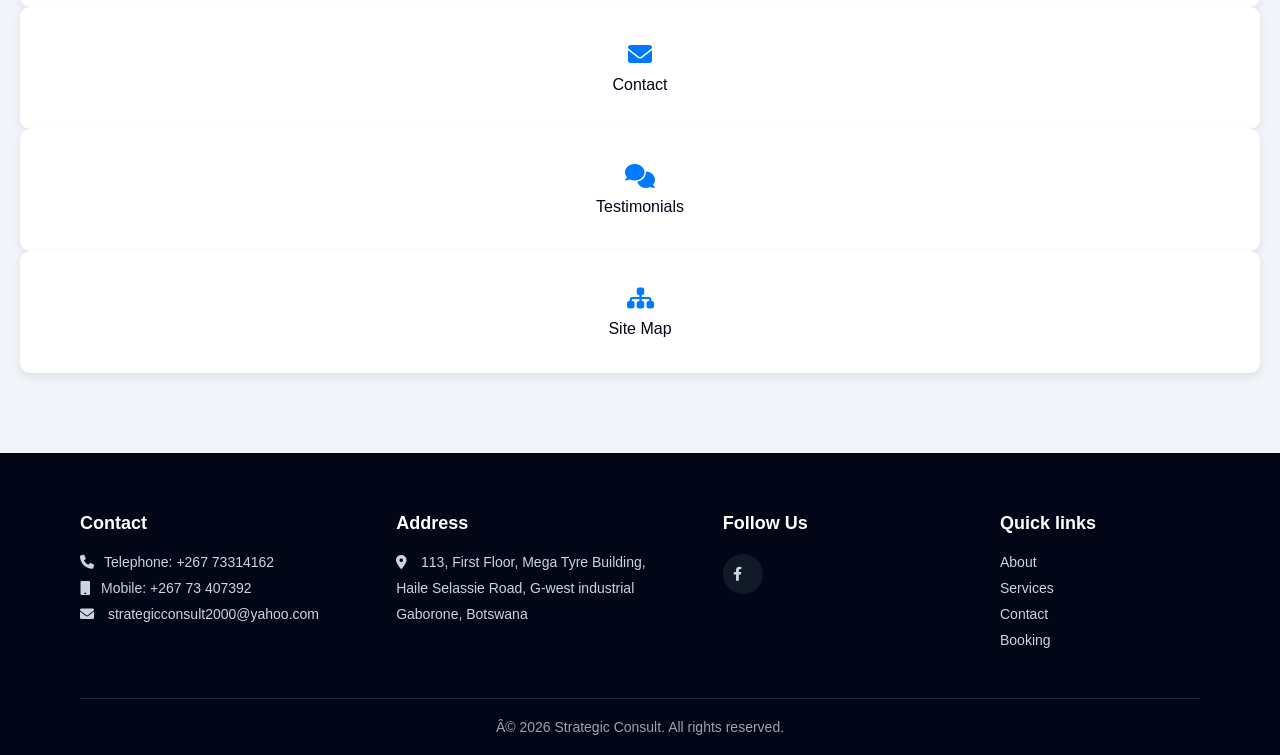
==== commit c9d3d6ff: "Add files via upload" ====
--- a/sitemap.html
+++ b/sitemap.html
@@ -121,28 +121,28 @@
   <div class="container-fluid px-0">
     <div class="row g-3">
       <div class="col-6 col-md-3">
-        <a href="#" class="ql-card h-100"><i class="fa-solid fa-house"></i> Home</a>
+        <a href="index.html" class="ql-card h-100"><i class="fa-solid fa-house"></i> Home</a>
       </div>
       <div class="col-6 col-md-3">
-        <a href="#" class="ql-card h-100"><i class="fa-solid fa-circle-info"></i> About</a>
+        <a href="about.html" class="ql-card h-100"><i class="fa-solid fa-circle-info"></i> About</a>
       </div>
       <div class="col-6 col-md-3">
-        <a href="#" class="ql-card h-100"><i class="fa-solid fa-briefcase"></i> Services</a>
+        <a href="services.html" class="ql-card h-100"><i class="fa-solid fa-briefcase"></i> Services</a>
       </div>
       <div class="col-6 col-md-3">
-        <a href="#" class="ql-card h-100"><i class="fa-solid fa-book-open"></i> Blog</a>
+        <a href="blog.html" class="ql-card h-100"><i class="fa-solid fa-book-open"></i> Blog</a>
       </div>
       <div class="col-6 col-md-3">
-        <a href="#" class="ql-card h-100"><i class="fa-solid fa-calendar-days"></i> Booking</a>
+        <a href="booking.html" class="ql-card h-100"><i class="fa-solid fa-calendar-days"></i> Booking</a>
       </div>
       <div class="col-6 col-md-3">
-        <a href="#" class="ql-card h-100"><i class="fa-solid fa-envelope"></i> Contact</a>
+        <a href="contact.html" class="ql-card h-100"><i class="fa-solid fa-envelope"></i> Contact</a>
       </div>
       <div class="col-6 col-md-3">
-        <a href="#" class="ql-card h-100"><i class="fa-solid fa-comments"></i> Testimonials</a>
+        <a href="testimonials.html" class="ql-card h-100"><i class="fa-solid fa-comments"></i> Testimonials</a>
       </div>
       <div class="col-6 col-md-3">
-        <a href="#" class="ql-card h-100"><i class="fa-solid fa-sitemap"></i> Site Map</a>
+        <a href="sitemap.html" class="ql-card h-100"><i class="fa-solid fa-sitemap"></i> Site Map</a>
       </div>
     </div>
   </div>
